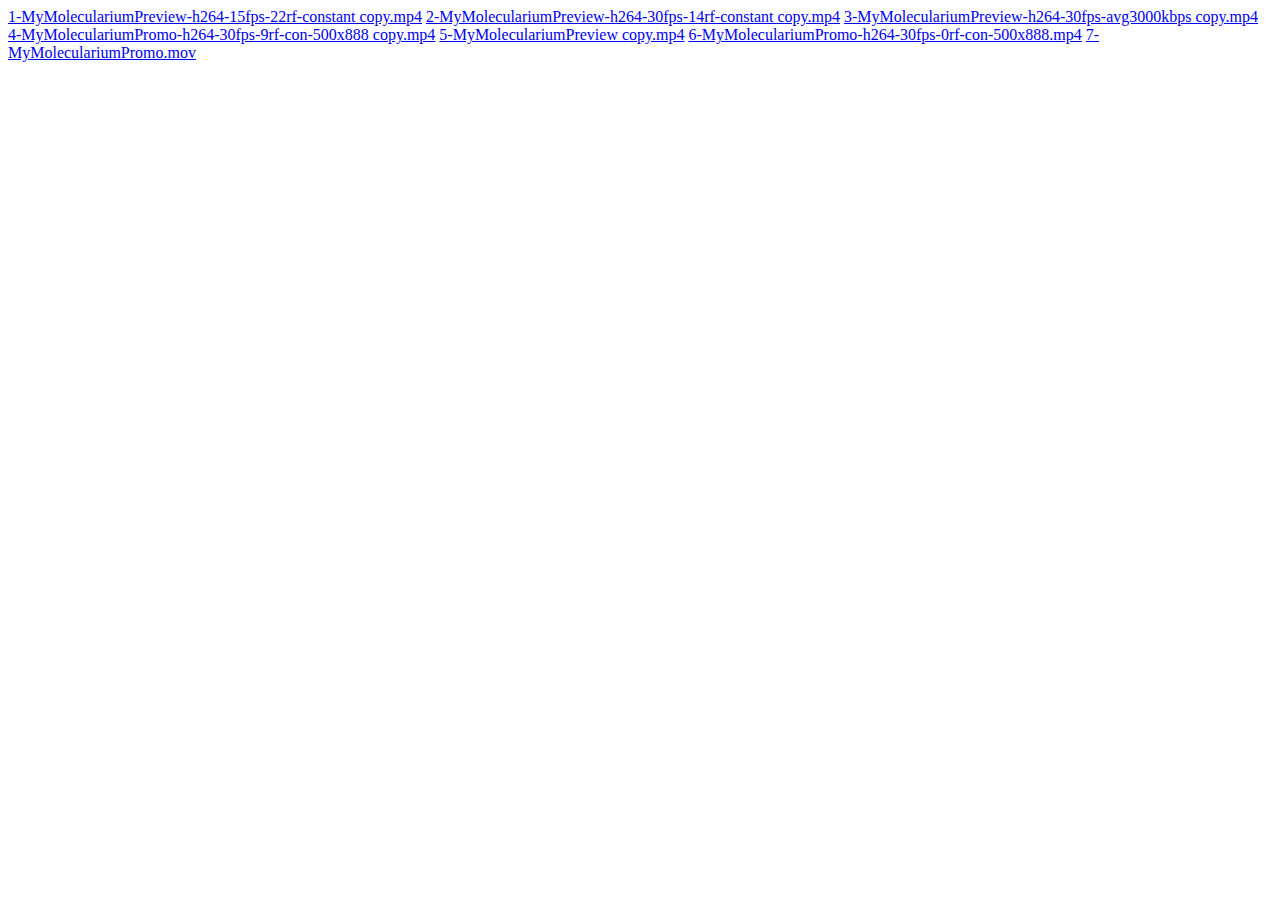
==== videos/index.html @ b9c871bc "added video index" ====
<!DOCTYPE HTML PUBLIC "-//W3C//DTD HTML 4.01 Transitional//EN" "http://www.w3.org/TR/html4/loose.dtd">
<html lang="en" prefix="og: http://ogp.me/ns#">
<head>
</head>
<body>
  <a href="1.mp4">1-MyMoleculariumPreview-h264-15fps-22rf-constant copy.mp4</a>
  <a href="2.mp4">2-MyMoleculariumPreview-h264-30fps-14rf-constant copy.mp4</a>
  <a href="3.mp4">3-MyMoleculariumPreview-h264-30fps-avg3000kbps copy.mp4</a>
  <a href="4.mp4">4-MyMoleculariumPromo-h264-30fps-9rf-con-500x888 copy.mp4</a>
  <a href="5.mp4">5-MyMoleculariumPreview copy.mp4</a>
  <a href="6.mp4">6-MyMoleculariumPromo-h264-30fps-0rf-con-500x888.mp4</a>
  <a href="7.mov">7-MyMoleculariumPromo.mov</a>
</body>
</html>
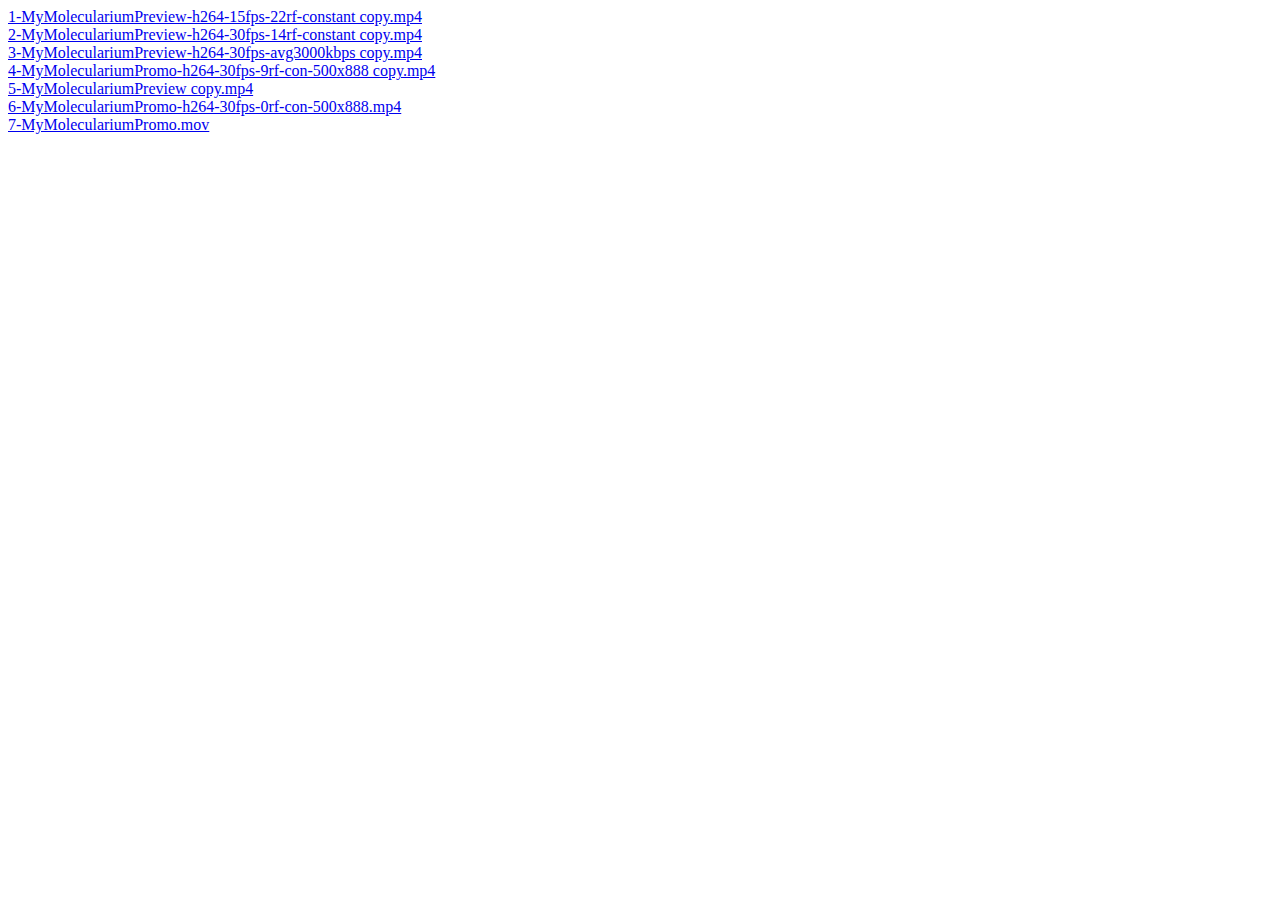
==== commit d4ea0198: "updated video index" ====
--- a/videos/index.html
+++ b/videos/index.html
@@ -3,12 +3,12 @@
 <head>
 </head>
 <body>
-  <a href="1.mp4">1-MyMoleculariumPreview-h264-15fps-22rf-constant copy.mp4</a>
-  <a href="2.mp4">2-MyMoleculariumPreview-h264-30fps-14rf-constant copy.mp4</a>
-  <a href="3.mp4">3-MyMoleculariumPreview-h264-30fps-avg3000kbps copy.mp4</a>
-  <a href="4.mp4">4-MyMoleculariumPromo-h264-30fps-9rf-con-500x888 copy.mp4</a>
-  <a href="5.mp4">5-MyMoleculariumPreview copy.mp4</a>
-  <a href="6.mp4">6-MyMoleculariumPromo-h264-30fps-0rf-con-500x888.mp4</a>
-  <a href="7.mov">7-MyMoleculariumPromo.mov</a>
+  <a href="1.mp4">1-MyMoleculariumPreview-h264-15fps-22rf-constant copy.mp4</a><br>
+  <a href="2.mp4">2-MyMoleculariumPreview-h264-30fps-14rf-constant copy.mp4</a><br>
+  <a href="3.mp4">3-MyMoleculariumPreview-h264-30fps-avg3000kbps copy.mp4</a><br>
+  <a href="4.mp4">4-MyMoleculariumPromo-h264-30fps-9rf-con-500x888 copy.mp4</a><br>
+  <a href="5.mp4">5-MyMoleculariumPreview copy.mp4</a><br>
+  <a href="6.mp4">6-MyMoleculariumPromo-h264-30fps-0rf-con-500x888.mp4</a><br>
+  <a href="7.mov">7-MyMoleculariumPromo.mov</a><br>
 </body>
 </html>
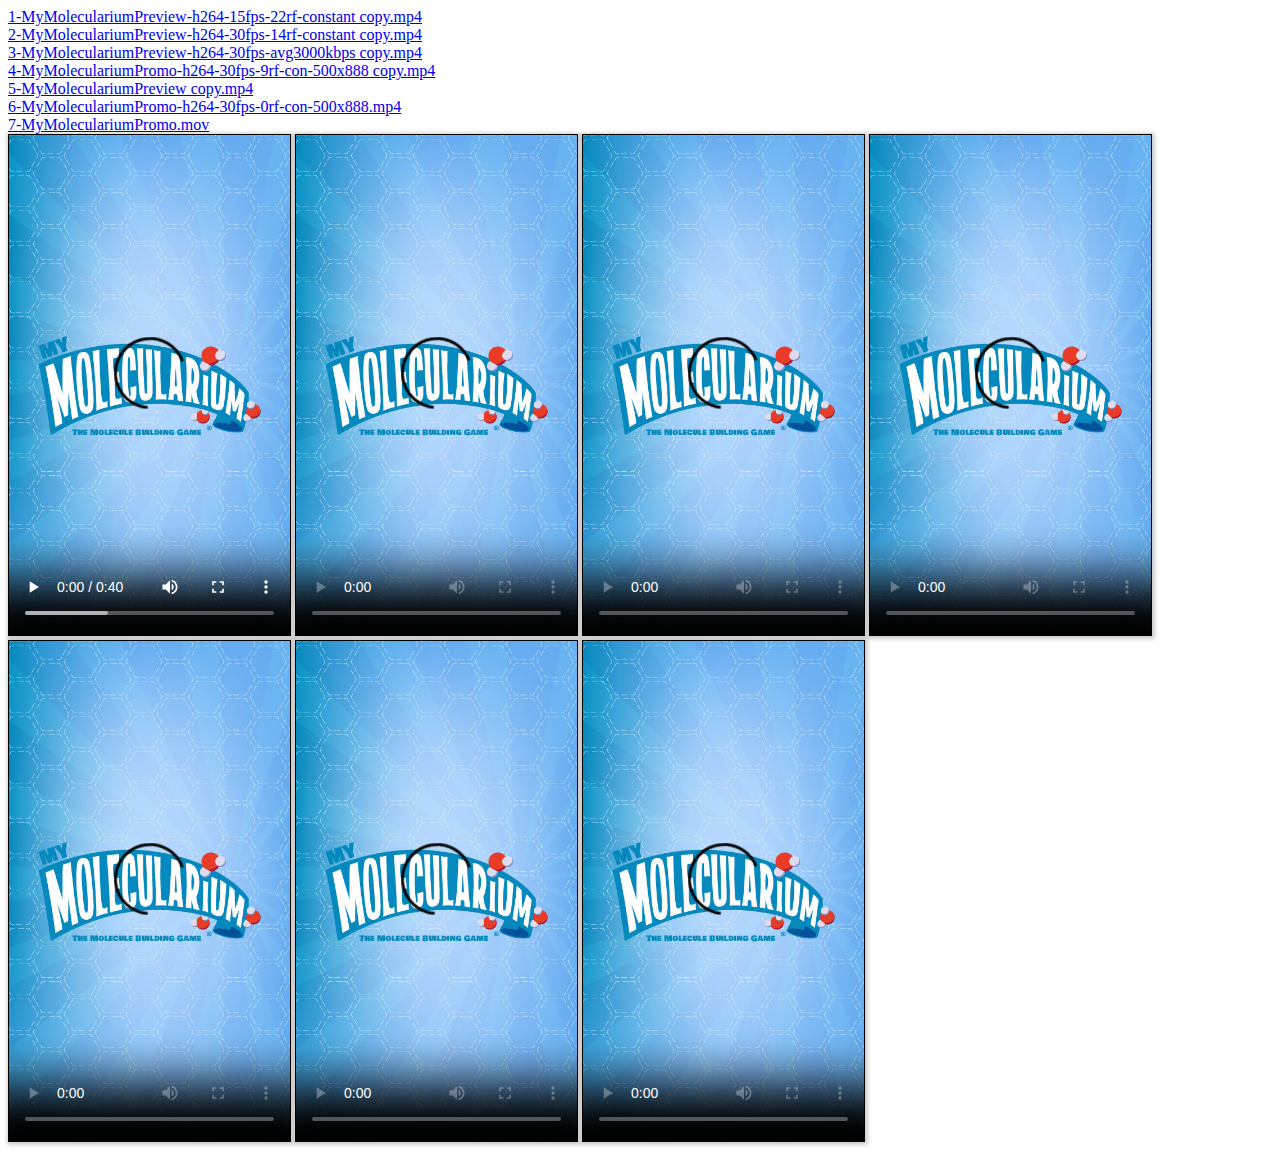
==== commit 1af20800: "video embeds test" ====
--- a/videos/index.html
+++ b/videos/index.html
@@ -1,8 +1,19 @@
 <!DOCTYPE HTML PUBLIC "-//W3C//DTD HTML 4.01 Transitional//EN" "http://www.w3.org/TR/html4/loose.dtd">
 <html lang="en" prefix="og: http://ogp.me/ns#">
 <head>
+  <!-- BEGIN VIDEO JS STUFF -->
+  <link href="http://vjs.zencdn.net/6.2.7/video-js.css" rel="stylesheet">
+  <!-- If you'd like to support IE8 -->
+  <script src="http://vjs.zencdn.net/ie8/1.1.2/videojs-ie8.min.js"></script>
+  <!-- END VIDEO JS STUFF -->
+
+<style>.video-js {
+	border: 1px solid black;
+	box-shadow: 1px 1px 4px 2px rgba(0,0,0,0.2);
+}</style>
 </head>
 <body>
+
   <a href="1.mp4">1-MyMoleculariumPreview-h264-15fps-22rf-constant copy.mp4</a><br>
   <a href="2.mp4">2-MyMoleculariumPreview-h264-30fps-14rf-constant copy.mp4</a><br>
   <a href="3.mp4">3-MyMoleculariumPreview-h264-30fps-avg3000kbps copy.mp4</a><br>
@@ -10,5 +21,42 @@
   <a href="5.mp4">5-MyMoleculariumPreview copy.mp4</a><br>
   <a href="6.mp4">6-MyMoleculariumPromo-h264-30fps-0rf-con-500x888.mp4</a><br>
   <a href="7.mov">7-MyMoleculariumPromo.mov</a><br>
+
+
+  <video id="my-video1" class="video-js" controls preload="auto" width="281" height="500"
+  poster="../images/vertical-logo_500px-8bit.jpg" data-setup="{}" align="center" style="text-align: center; margin: 0 auto;">
+  <source src="1.mp4" type="video/mp4">
+  </video>
+
+  <video id="my-video2" class="video-js" controls preload="auto" width="281" height="500"
+  poster="../images/vertical-logo_500px-8bit.jpg" data-setup="{}" align="center" style="text-align: center; margin: 0 auto;">
+  <source src="2.mp4" type="video/mp4">
+  </video>
+
+  <video id="my-video3" class="video-js" controls preload="auto" width="281" height="500"
+  poster="../images/vertical-logo_500px-8bit.jpg" data-setup="{}" align="center" style="text-align: center; margin: 0 auto;">
+  <source src="3.mp4" type="video/mp4">
+  </video>
+
+  <video id="my-video4" class="video-js" controls preload="auto" width="281" height="500"
+  poster="../images/vertical-logo_500px-8bit.jpg" data-setup="{}" align="center" style="text-align: center; margin: 0 auto;">
+  <source src="4.mp4" type="video/mp4">
+  </video>
+
+  <video id="my-video5" class="video-js" controls preload="auto" width="281" height="500"
+  poster="../images/vertical-logo_500px-8bit.jpg" data-setup="{}" align="center" style="text-align: center; margin: 0 auto;">
+  <source src="5.mp4" type="video/mp4">
+  </video>
+
+  <video id="my-video6" class="video-js" controls preload="auto" width="281" height="500"
+  poster="../images/vertical-logo_500px-8bit.jpg" data-setup="{}" align="center" style="text-align: center; margin: 0 auto;">
+  <source src="6.mp4" type="video/mp4">
+  </video>
+
+  <video id="my-video7" class="video-js" controls preload="auto" width="281" height="500"
+  poster="../images/vertical-logo_500px-8bit.jpg" data-setup="{}" align="center" style="text-align: center; margin: 0 auto;">
+  <source src="7.mov" type="video/mov">
+  </video>
+
 </body>
 </html>
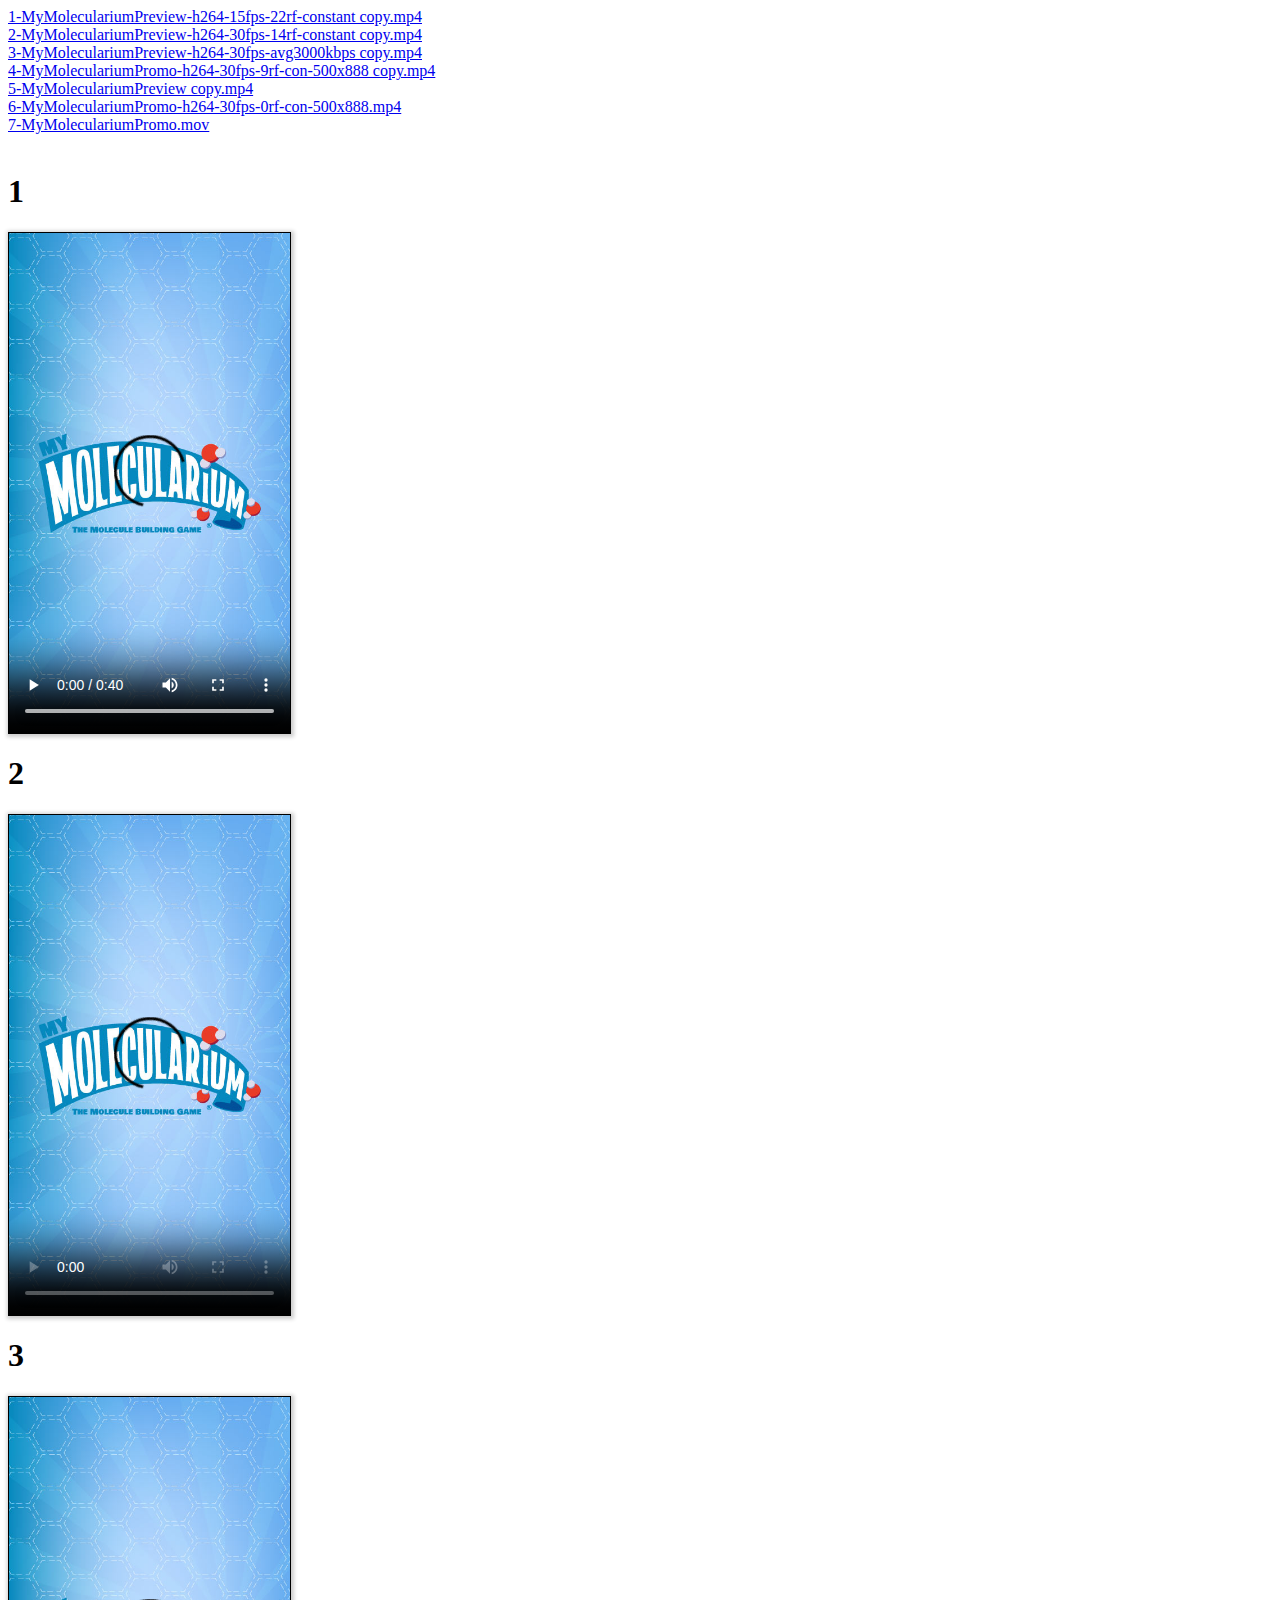
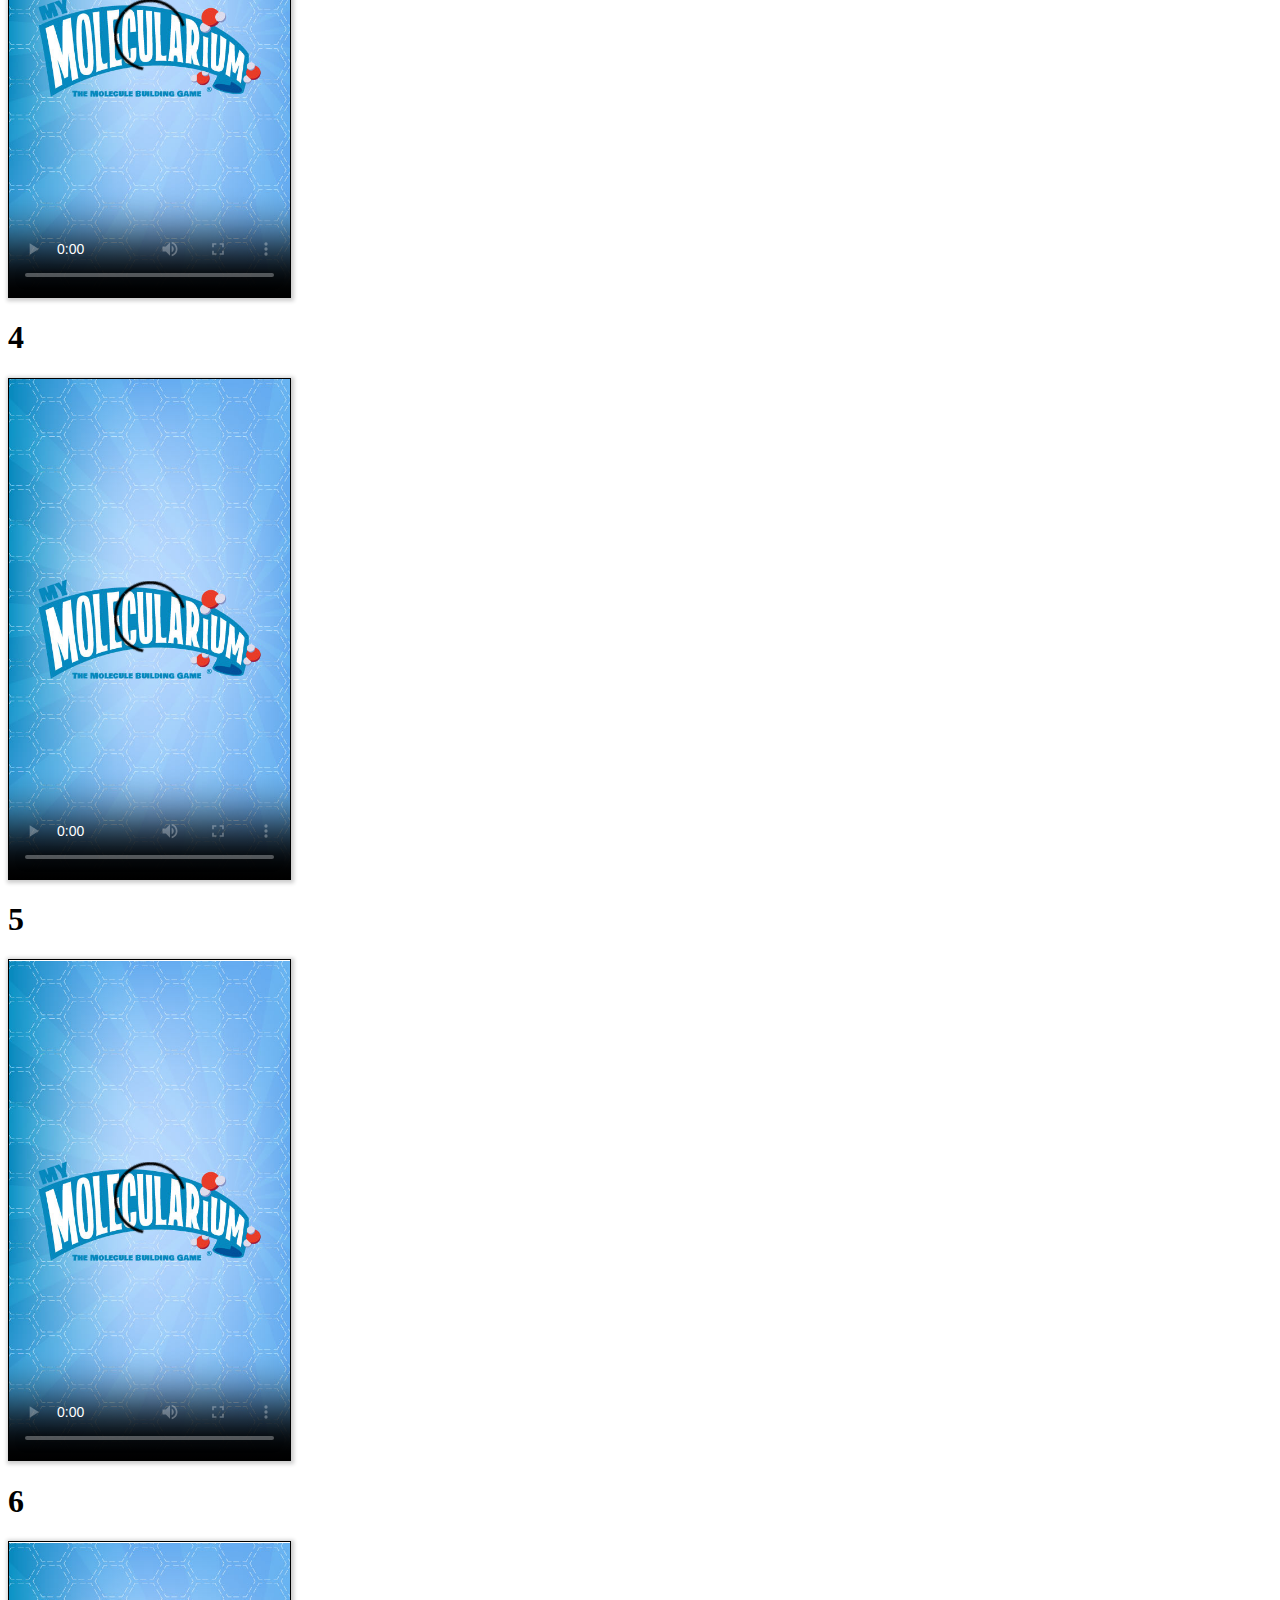
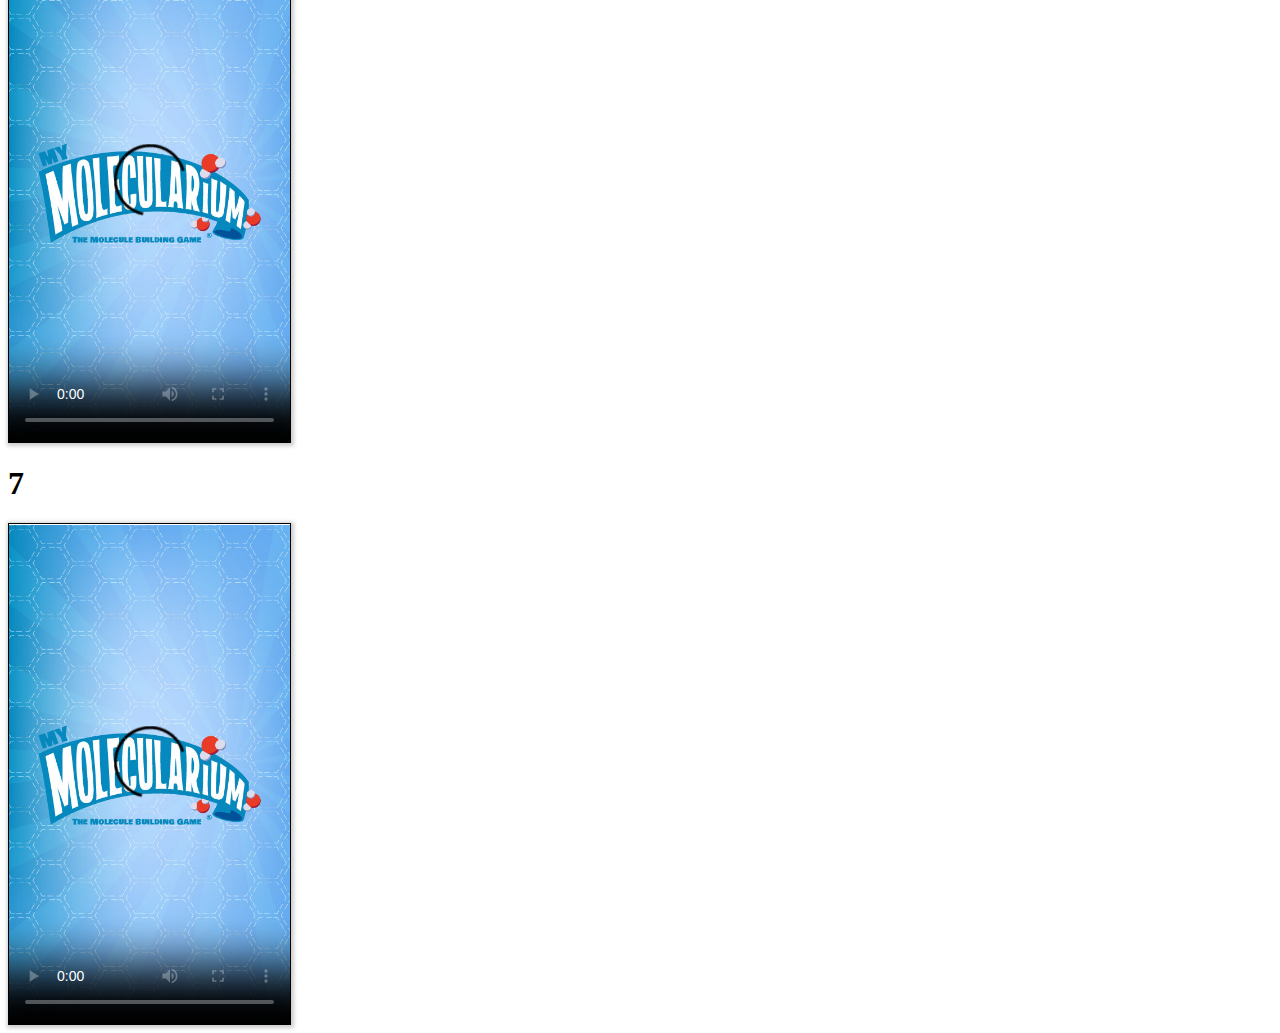
==== commit afb6f688: "video stuff" ====
--- a/videos/index.html
+++ b/videos/index.html
@@ -21,38 +21,38 @@
   <a href="5.mp4">5-MyMoleculariumPreview copy.mp4</a><br>
   <a href="6.mp4">6-MyMoleculariumPromo-h264-30fps-0rf-con-500x888.mp4</a><br>
   <a href="7.mov">7-MyMoleculariumPromo.mov</a><br>
-
-
+<br>
+<h1>1</h1>
   <video id="my-video1" class="video-js" controls preload="auto" width="281" height="500"
   poster="../images/vertical-logo_500px-8bit.jpg" data-setup="{}" align="center" style="text-align: center; margin: 0 auto;">
   <source src="1.mp4" type="video/mp4">
   </video>
-
+<br><h1>2</h1>
   <video id="my-video2" class="video-js" controls preload="auto" width="281" height="500"
   poster="../images/vertical-logo_500px-8bit.jpg" data-setup="{}" align="center" style="text-align: center; margin: 0 auto;">
   <source src="2.mp4" type="video/mp4">
   </video>
-
+<br><h1>3</h1>
   <video id="my-video3" class="video-js" controls preload="auto" width="281" height="500"
   poster="../images/vertical-logo_500px-8bit.jpg" data-setup="{}" align="center" style="text-align: center; margin: 0 auto;">
   <source src="3.mp4" type="video/mp4">
   </video>
-
+<br><h1>4</h1>
   <video id="my-video4" class="video-js" controls preload="auto" width="281" height="500"
   poster="../images/vertical-logo_500px-8bit.jpg" data-setup="{}" align="center" style="text-align: center; margin: 0 auto;">
   <source src="4.mp4" type="video/mp4">
   </video>
-
+<br><h1>5</h1>
   <video id="my-video5" class="video-js" controls preload="auto" width="281" height="500"
   poster="../images/vertical-logo_500px-8bit.jpg" data-setup="{}" align="center" style="text-align: center; margin: 0 auto;">
   <source src="5.mp4" type="video/mp4">
   </video>
-
+<br><h1>6</h1>
   <video id="my-video6" class="video-js" controls preload="auto" width="281" height="500"
   poster="../images/vertical-logo_500px-8bit.jpg" data-setup="{}" align="center" style="text-align: center; margin: 0 auto;">
   <source src="6.mp4" type="video/mp4">
   </video>
-
+<br><h1>7</h1>
   <video id="my-video7" class="video-js" controls preload="auto" width="281" height="500"
   poster="../images/vertical-logo_500px-8bit.jpg" data-setup="{}" align="center" style="text-align: center; margin: 0 auto;">
   <source src="7.mov" type="video/mov">
